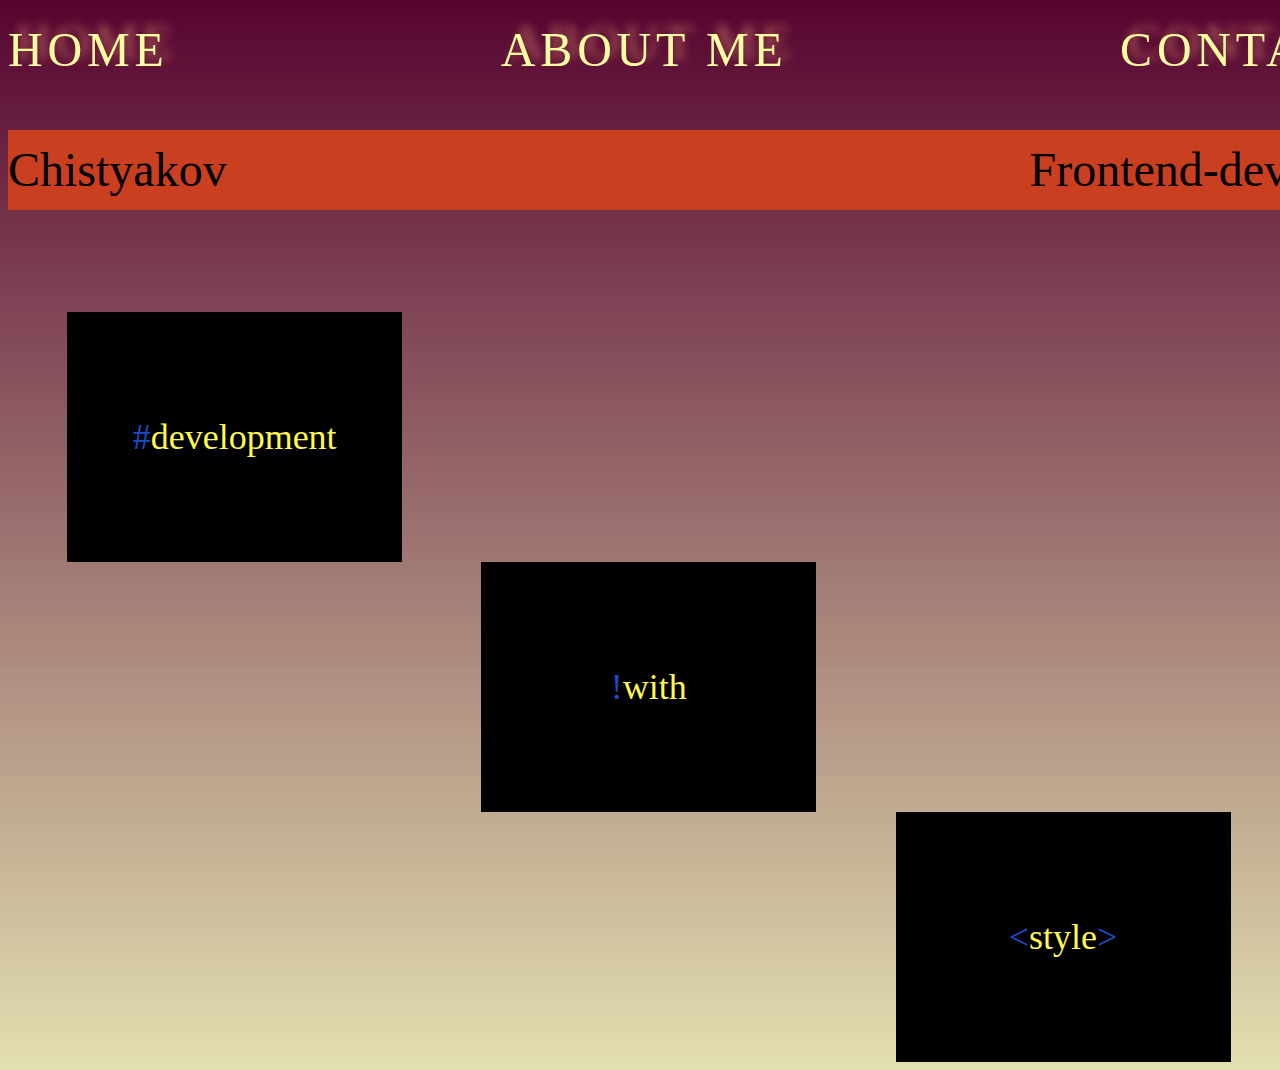
==== index.html @ 96c7583f "Add files via upload" ====
<!DOCTYPE html>
<html lang="en">

<head>
    <meta charset="UTF-8">
    <meta http-equiv="X-UA-Compatible" content="IE=edge">
    <meta name="viewport" content="width=device-width, initial-scale=1.0">
    <title>Chistyakov</title>
    <link rel="stylesheet" href="./styles/styles.css">
    <link rel="stylesheet" href="styles/home-styles.css">
    <link rel="shortcut icon" href="favicon.png" type="image/png">
    <script src="scripts/script.js" defer></script>
</head>

<body>
    <div class="body-container">
        <header>
            <div class="header-container">
                <a href="home.html" class="header-heading">HOME</a>
                <a href="about-me.html" class="header-heading">ABOUT ME</a>
                <a href="contacts.html" class="header-heading">CONTACTS</a>
            </div>
        </header>
        <main>
            <div class="main-heading">
                <span>Chistyakov</span>
                <span>Frontend-developer</span>
            </div>
            <div class="main-container">
                <div class="development">
                    <span class="colored-sign">#</span>
                    <span>development</span>
                </div>

                <div class="with">
                    <span class="colored-sign">!</span>
                    <span>with</span>
                </div>

                <div class="style">
                    <span class="colored-sign">&lt;</span>
                    <span>style</span>
                    <span class="colored-sign">&gt;</span>
                </div>
            </div>
        </main>
    </div>
</body>

</html>
---- styles/styles.css ----
@font-face {
    font-family: Sansation-Regular;
    src: url(./Sansation/Sansation-Regular.woff2);
}

html {
    min-height: 100%;
}

ul{
     list-style-type:none;
     margin: 0;
     padding: 0;
}

a {text-decoration: none;}
a:hover {text-decoration: none; color: #9ADCFF;}

body {
    font-family: Sansation-Regular;
    font-style: normal;
    font-weight: normal;
    font-size: 48px;
    line-height: 100%;
    background: linear-gradient(180deg, #570530 0%, rgba(224, 221, 170, 0.92) 100%);
}

.body-container {
    width: 1400px;
    margin: 0 auto;
}

.header-container {
    display: flex;
    justify-content: space-between;
    align-items: center;

    height: 48px;
    margin-top: 26px;
    letter-spacing: 0.1em;
}

.header-heading {
    filter: drop-shadow(8px -8px 5px rgba(255, 171, 118, 0.53));
    text-decoration: none;
    color: #FFFDA2;
}

.colored-sign {
    color: #1B4CCA;
}

.current-link {
    text-decoration: underline;
}
---- styles/home-styles.css ----
.main-heading {
    display: flex;
    justify-content: space-between;
    align-items: center;

    height: 80px;
    background: #CA3F20;
    margin-top: 56px;
}

.development,
.with,
.style {
    height: 250px;
    width: 335px;
    background-color: #000;
    display: flex;
    justify-content: center;
    align-items: center;
}

.main-container {
    margin-top: 102px;
    display: grid;
    grid-template-columns: repeat(12, 1fr);
    column-gap: 20px;
    grid-template-rows: repeat(3, 250px);
    color: #FFFA4D;
    font-size: 36px;
}

.development {
    grid-column-start: 2;
    grid-column-end: 4;
}

.with {
    grid-column-start: 5;
    grid-column-end: 7;
    grid-row-start: 2;
    grid-row-end: 3;
}

.style {
    grid-column-start: 8;
    grid-column-end: 10;
    grid-row-start: 3;
    grid-row-end: 4;
}
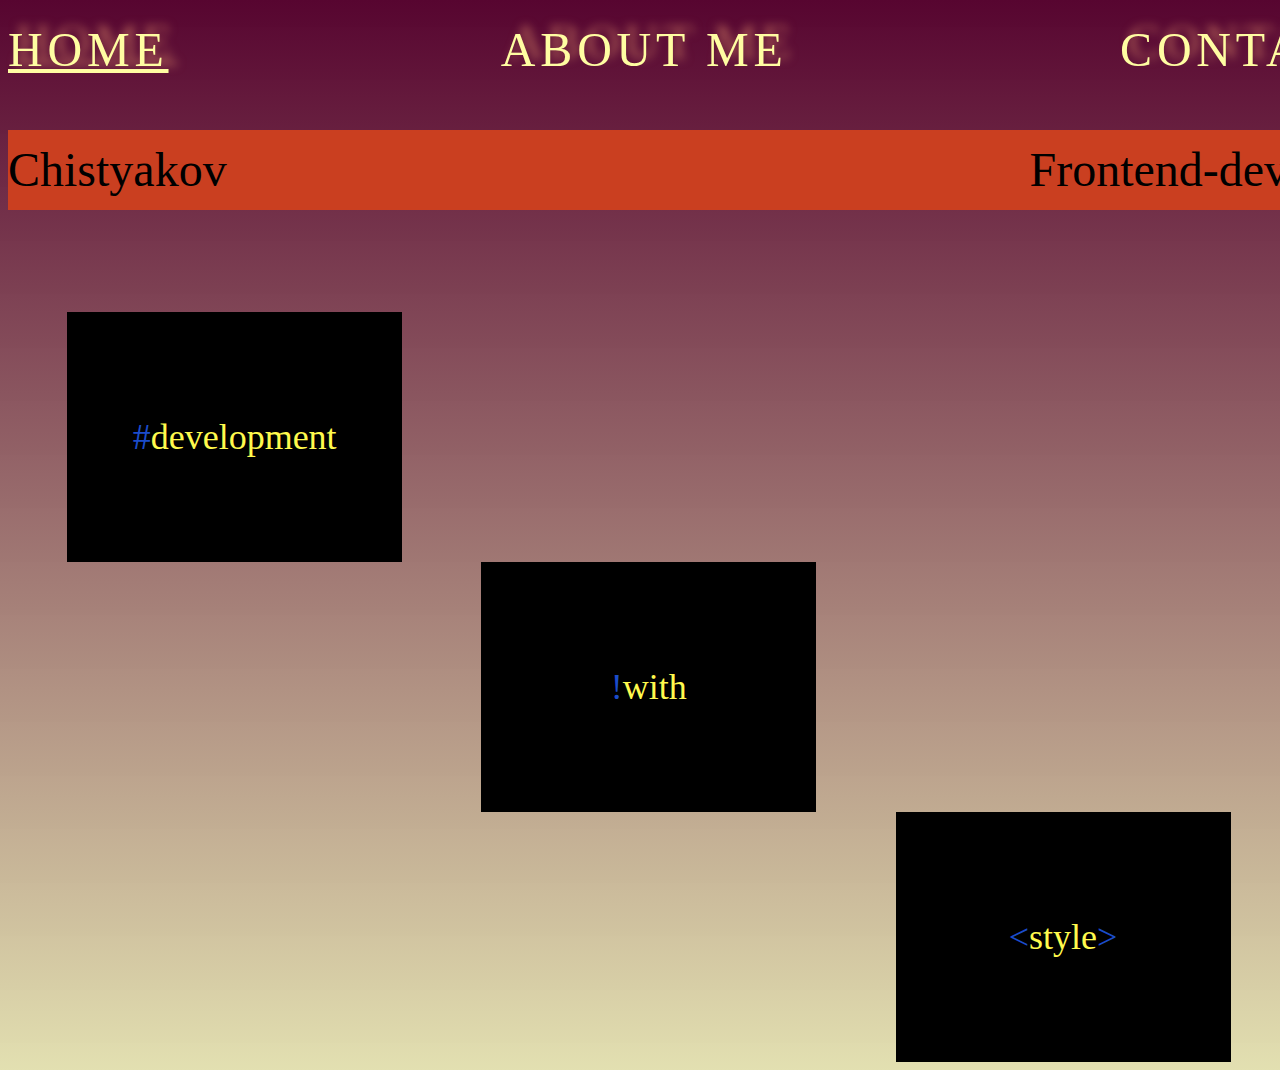
==== commit 2553b713: "Add files via upload" ====
--- a/index.html
+++ b/index.html
@@ -16,7 +16,7 @@
     <div class="body-container">
         <header>
             <div class="header-container">
-                <a href="home.html" class="header-heading">HOME</a>
+                <a href="index.html" class="header-heading">HOME</a>
                 <a href="about-me.html" class="header-heading">ABOUT ME</a>
                 <a href="contacts.html" class="header-heading">CONTACTS</a>
             </div>
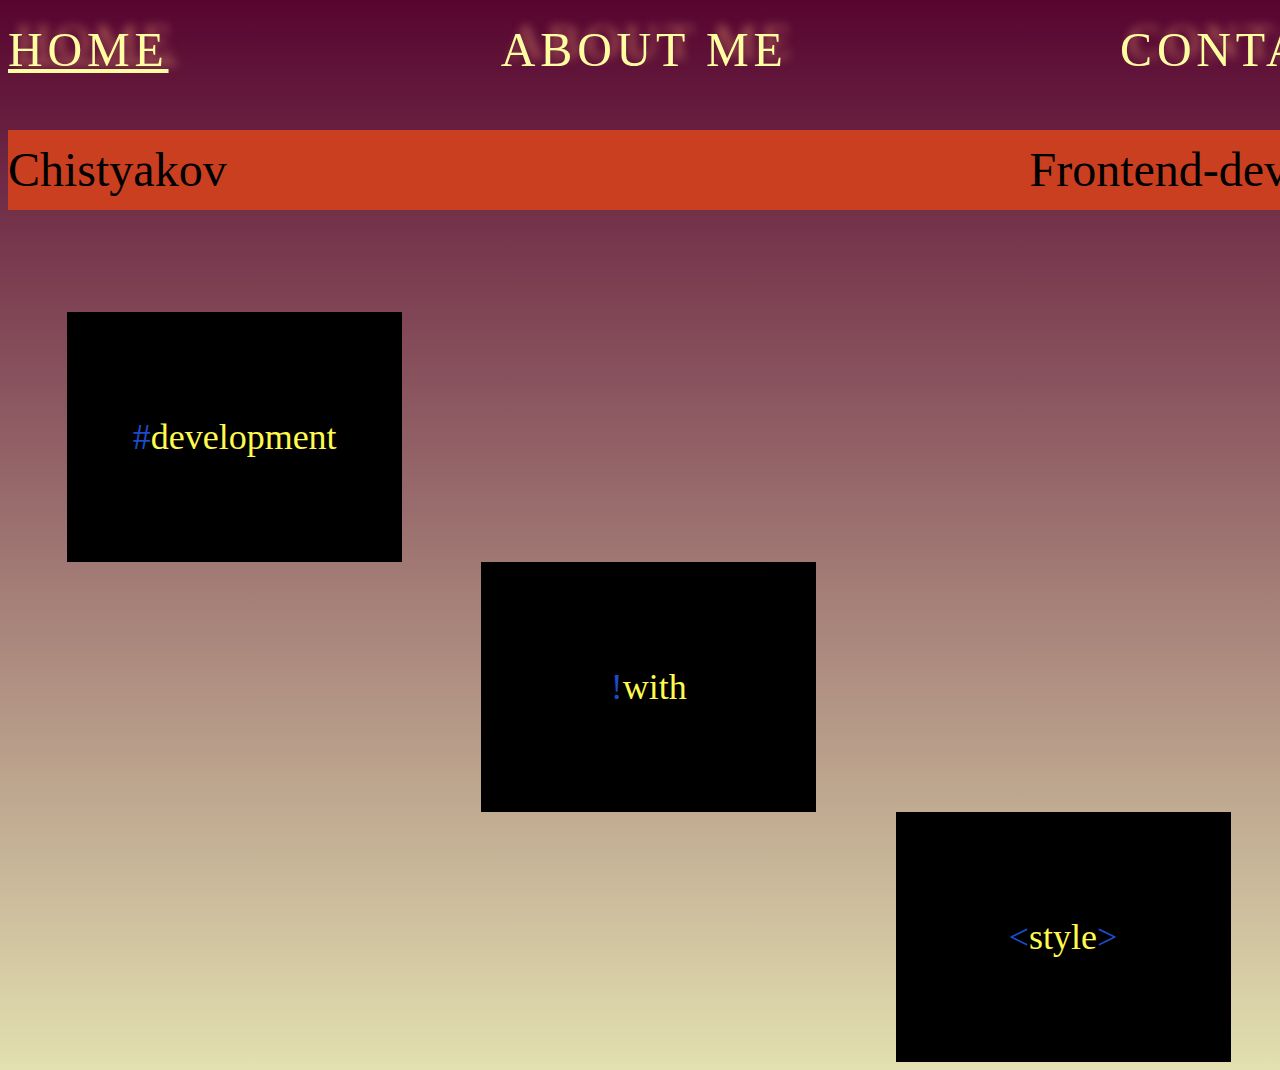
==== commit ce302bfd: "Mobile adaptive" ====
--- a/index.html
+++ b/index.html
@@ -7,7 +7,7 @@
     <meta name="viewport" content="width=device-width, initial-scale=1.0">
     <title>Chistyakov</title>
     <link rel="stylesheet" href="./styles/styles.css">
-    <link rel="stylesheet" href="styles/home-styles.css">
+    <link rel="stylesheet" href="styles/index-styles.css">
     <link rel="shortcut icon" href="favicon.png" type="image/png">
     <script src="scripts/script.js" defer></script>
 </head>
--- a/styles/styles.css
+++ b/styles/styles.css
@@ -1,7 +1,9 @@
+
 @font-face {
     font-family: Sansation-Regular;
     src: url(./Sansation/Sansation-Regular.woff2);
 }
+
 
 html {
     min-height: 100%;
@@ -23,6 +25,7 @@
     font-size: 48px;
     line-height: 100%;
     background: linear-gradient(180deg, #570530 0%, rgba(224, 221, 170, 0.92) 100%);
+    background-repeat: no-repeat;
 }
 
 .body-container {
@@ -52,4 +55,5 @@
 
 .current-link {
     text-decoration: underline;
-}+}
+
--- a/styles/index-styles.css
+++ b/styles/index-styles.css
@@ -0,0 +1,69 @@
+.main-heading {
+    display: flex;
+    justify-content: space-between;
+    align-items: center;
+
+    height: 80px;
+    background: #CA3F20;
+    margin-top: 56px;
+}
+
+.development,
+.with,
+.style {
+    height: 250px;
+    width: 335px;
+    background-color: #000;
+    display: flex;
+    justify-content: center;
+    align-items: center;
+}
+
+.main-container {
+    margin-top: 102px;
+    display: grid;
+    grid-template-columns: repeat(12, 1fr);
+    column-gap: 20px;
+    grid-template-rows: repeat(3, 250px);
+    color: #FFFA4D;
+    font-size: 36px;
+}
+
+.development {
+    grid-column-start: 2;
+    grid-column-end: 4;
+}
+
+.with {
+    grid-column-start: 5;
+    grid-column-end: 7;
+    grid-row-start: 2;
+    grid-row-end: 3;
+}
+
+.style {
+    grid-column-start: 8;
+    grid-column-end: 10;
+    grid-row-start: 3;
+    grid-row-end: 4;
+}
+
+@media all and (max-width: 896px) {
+
+    .body-container,
+    .header-container,
+    .main-heading {
+        width: 100%;
+        font-size: 0.65em;
+    }
+    .main-container {
+        width: 100%;
+        grid-template-rows:repeat(3, 100px);
+    }
+
+    .main-container > div {
+        width: 21vw;
+        height: 11vh;
+        font-size: 0.3em;
+    }
+}